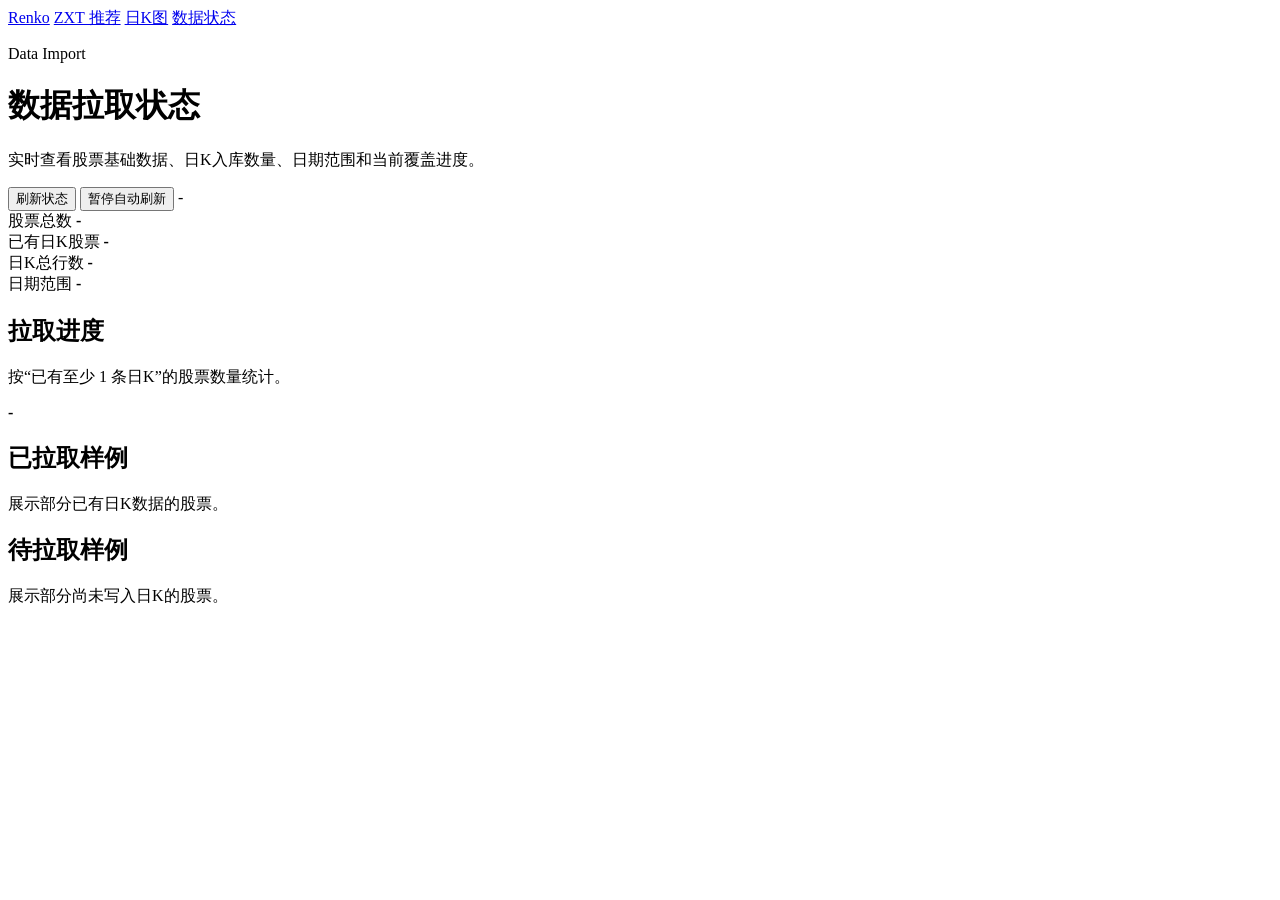
==== static/data_status.html @ 55108e9e "Add data import status page Co-authored-by: Cursor <cursoragent@cursor.com>" ====
<!--
  @(#)data_status.html, June 13, 2026.
  <p/>
  Copyright 2026 fenbi.com. All rights reserved.
  FENBI.COM PROPRIETARY/CONFIDENTIAL. Use is subject to license terms.

  @Author: wukeyu
  @Date: 2026/6/13 20:47
-->
<!doctype html>
<html lang="zh-CN">
<head>
  <meta charset="utf-8" />
  <meta name="viewport" content="width=device-width, initial-scale=1" />
  <title>数据拉取状态</title>
  <link rel="stylesheet" href="/styles.css" />
</head>
<body>
  <header class="hero">
    <nav class="top-nav" aria-label="主导航">
      <a href="/">Renko</a>
      <a href="/recommendations">ZXT 推荐</a>
      <a href="/kline">日K图</a>
      <a class="active" href="/data-status">数据状态</a>
    </nav>
    <div>
      <p class="eyebrow">Data Import</p>
      <h1>数据拉取状态</h1>
      <p class="subtitle">实时查看股票基础数据、日K入库数量、日期范围和当前覆盖进度。</p>
    </div>
  </header>

  <main class="layout">
    <section class="panel toolbar" aria-label="状态操作">
      <button id="reloadButton" type="button">刷新状态</button>
      <button id="autoRefreshButton" class="secondary-button" type="button">暂停自动刷新</button>
      <span id="statusText" class="status-text inline-status">-</span>
    </section>

    <section class="stats" aria-label="数据概览">
      <article class="stat-card">
        <span>股票总数</span>
        <strong id="totalStocksText">-</strong>
      </article>
      <article class="stat-card">
        <span>已有日K股票</span>
        <strong id="stocksWithPricesText">-</strong>
      </article>
      <article class="stat-card">
        <span>日K总行数</span>
        <strong id="dailyPriceRowsText">-</strong>
      </article>
      <article class="stat-card">
        <span>日期范围</span>
        <strong id="dateRangeText">-</strong>
      </article>
    </section>

    <section class="panel status-panel" aria-label="进度">
      <div class="section-heading">
        <div>
          <h2>拉取进度</h2>
          <p>按“已有至少 1 条日K”的股票数量统计。</p>
        </div>
        <strong id="progressText" class="progress-number">-</strong>
      </div>
      <div class="progress-track">
        <div id="progressBar" class="progress-bar"></div>
      </div>
      <div id="bucketGrid" class="bucket-grid"></div>
    </section>

    <section class="status-grid">
      <article class="panel status-panel">
        <div class="section-heading">
          <div>
            <h2>已拉取样例</h2>
            <p>展示部分已有日K数据的股票。</p>
          </div>
        </div>
        <div id="loadedList" class="status-list"></div>
      </article>

      <article class="panel status-panel">
        <div class="section-heading">
          <div>
            <h2>待拉取样例</h2>
            <p>展示部分尚未写入日K的股票。</p>
          </div>
        </div>
        <div id="pendingList" class="status-list"></div>
      </article>
    </section>
  </main>

  <script src="/data_status.js"></script>
</body>
</html>
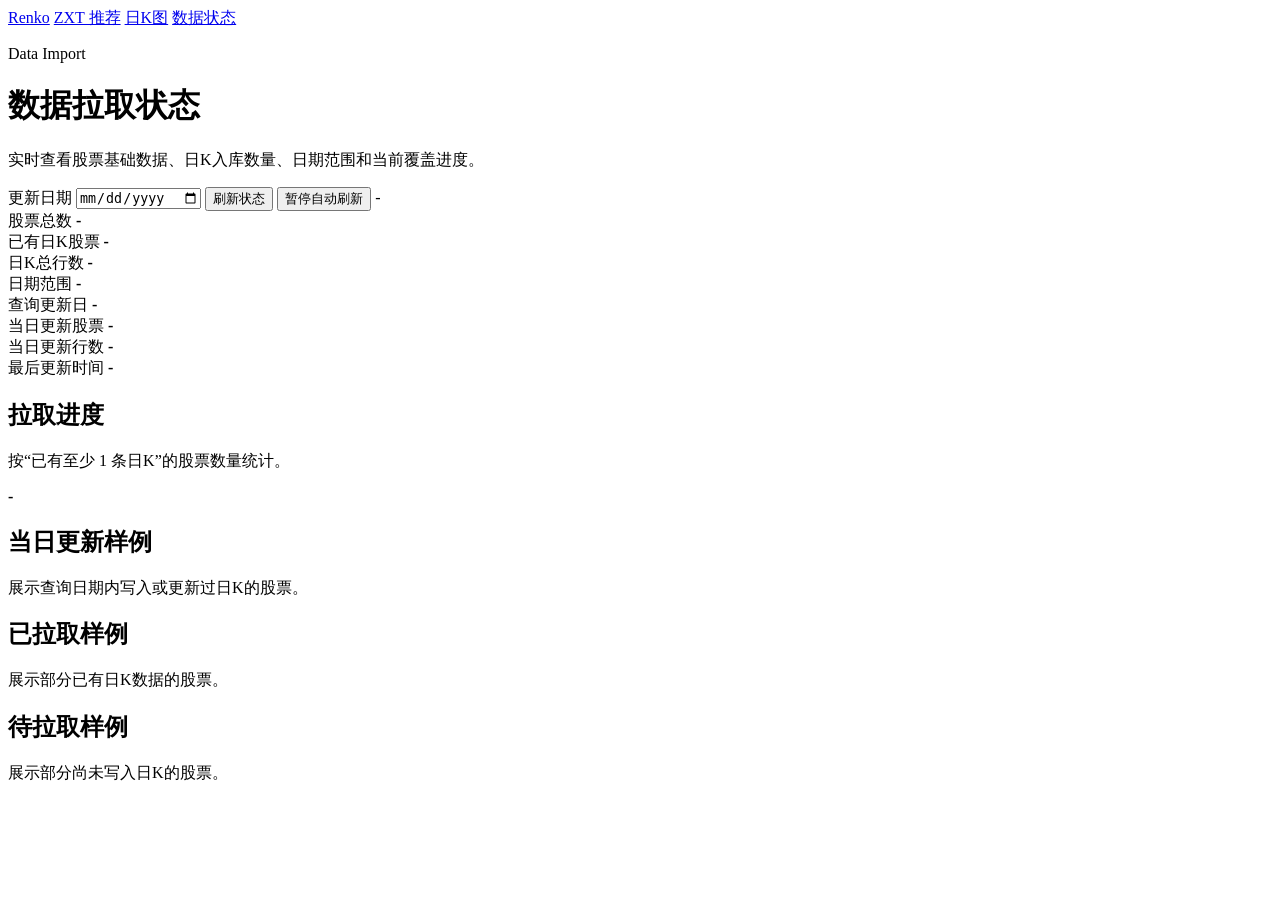
==== commit 5aa27854: "Optimize K-line data loading and status updates Co-authored-by: Cursor <cursoragent@cursor.com>" ====
--- a/static/data_status.html
+++ b/static/data_status.html
@@ -32,6 +32,10 @@
 
   <main class="layout">
     <section class="panel toolbar" aria-label="状态操作">
+      <label>
+        更新日期
+        <input id="updateDateInput" type="date" />
+      </label>
       <button id="reloadButton" type="button">刷新状态</button>
       <button id="autoRefreshButton" class="secondary-button" type="button">暂停自动刷新</button>
       <span id="statusText" class="status-text inline-status">-</span>
@@ -56,6 +60,25 @@
       </article>
     </section>
 
+    <section class="stats" aria-label="当日更新概览">
+      <article class="stat-card">
+        <span>查询更新日</span>
+        <strong id="updateDateText">-</strong>
+      </article>
+      <article class="stat-card">
+        <span>当日更新股票</span>
+        <strong id="updatedStocksText">-</strong>
+      </article>
+      <article class="stat-card">
+        <span>当日更新行数</span>
+        <strong id="updatedRowsText">-</strong>
+      </article>
+      <article class="stat-card">
+        <span>最后更新时间</span>
+        <strong id="lastUpdatedAtText">-</strong>
+      </article>
+    </section>
+
     <section class="panel status-panel" aria-label="进度">
       <div class="section-heading">
         <div>
@@ -71,6 +94,16 @@
     </section>
 
     <section class="status-grid">
+      <article class="panel status-panel">
+        <div class="section-heading">
+          <div>
+            <h2>当日更新样例</h2>
+            <p>展示查询日期内写入或更新过日K的股票。</p>
+          </div>
+        </div>
+        <div id="updatedList" class="status-list"></div>
+      </article>
+
       <article class="panel status-panel">
         <div class="section-heading">
           <div>
